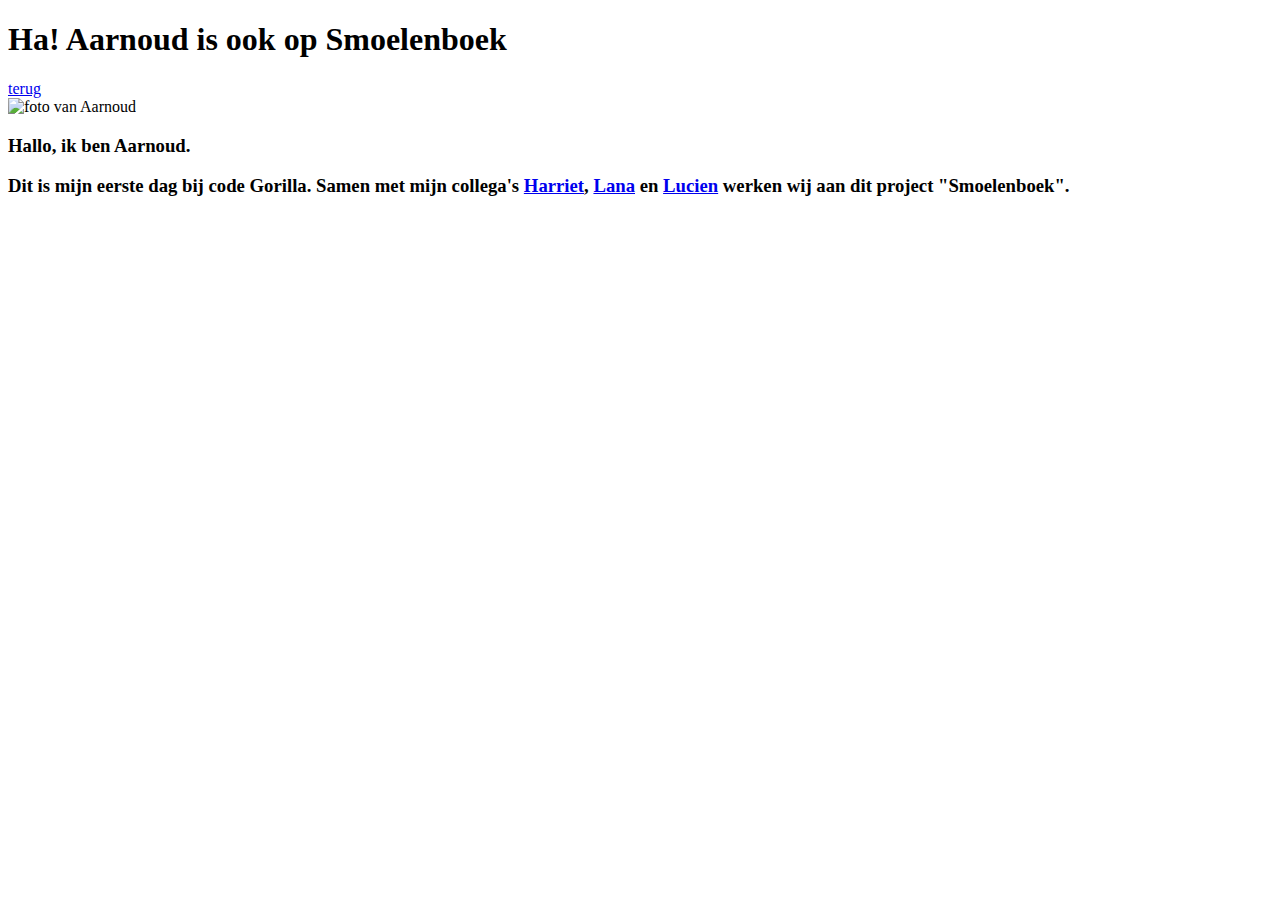
==== aarnoud.html @ 29e2dc46 "aarnoud.html" ====
<!DOCTYPE html>
<html>
  <head>
    <meta charset="UTF-8">
    <title>Aarnoud is ook op smoelenboek</title>
    <link href="/style.css" rel="stylesheet" type="text/css" media="all">
    <link href="/css/aarnoud.css" rel="stylesheet" type="text/css" media="all">
  </head>
  <body>
    <header>
      <h1>Ha! Aarnoud is ook op Smoelenboek</h1>
      <a href="/index.html" id="back">terug</a>
    </header>
    <div id="photo">
      
    </div>
    <img src="/img/aarnoud_small.jpg" alt="foto van Aarnoud">
    <article id="bio">
      <h3>Hallo, ik ben Aarnoud.</3h>
      <p>Dit is mijn eerste dag bij code Gorilla. Samen met mijn collega's <a href="/harriet.html">Harriet</a>, <a href="/lana.html">Lana</a> en <a href="/lucien.html">Lucien</a>
       werken wij aan dit project "Smoelenboek".
        
      
      </p>
      
    
    </article>
    
    <div>
      
    </div>
    

  </body>
</html>
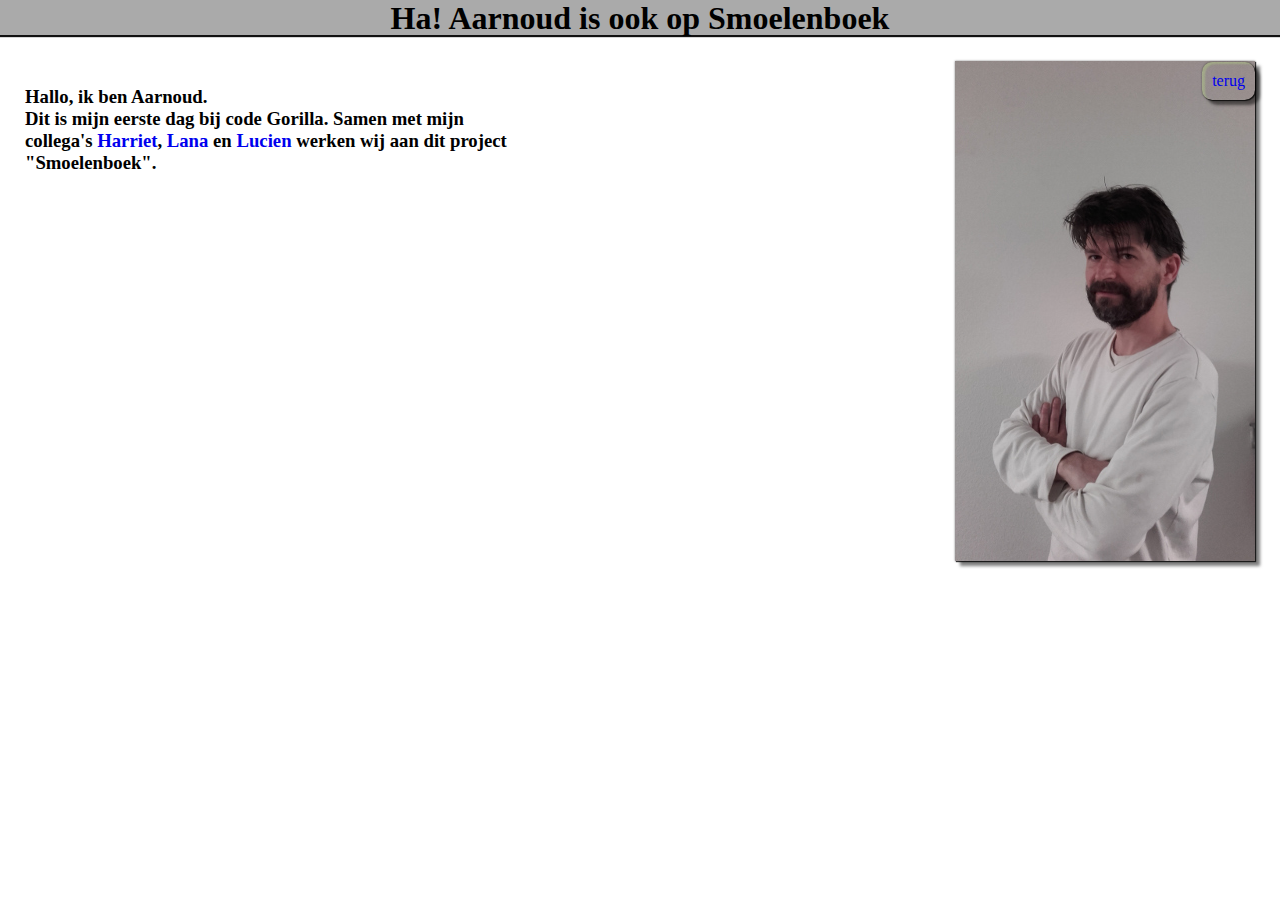
==== commit fe850590: "alle href verandert zodat ze wel goed linken" ====
--- a/aarnoud.html
+++ b/aarnoud.html
@@ -3,21 +3,24 @@
   <head>
     <meta charset="UTF-8">
     <title>Aarnoud is ook op smoelenboek</title>
-    <link href="/style.css" rel="stylesheet" type="text/css" media="all">
-    <link href="/css/aarnoud.css" rel="stylesheet" type="text/css" media="all">
+    <link href="style.css" rel="stylesheet" type="text/css" media="all">
+    <link href="css/aarnoud.css" rel="stylesheet" type="text/css" media="all">
   </head>
   <body>
     <header>
       <h1>Ha! Aarnoud is ook op Smoelenboek</h1>
-      <a href="/index.html" id="back">terug</a>
+      <a href="index.html" id="back">terug</a>
     </header>
     <div id="photo">
       
     </div>
-    <img src="/img/aarnoud_small.jpg" alt="foto van Aarnoud">
+    <img src="img/aarnoud_small.jpg" alt="foto van Aarnoud">
     <article id="bio">
       <h3>Hallo, ik ben Aarnoud.</3h>
-      <p>Dit is mijn eerste dag bij code Gorilla. Samen met mijn collega's <a href="/harriet.html">Harriet</a>, <a href="/lana.html">Lana</a> en <a href="/lucien.html">Lucien</a>
+      <p>Dit is mijn eerste dag bij code Gorilla. Samen met mijn collega's 
+        <a href="harriet.html">Harriet</a>, 
+        <a href="lana.html">Lana</a> en 
+        <a href="lucien.html">Lucien</a>
        werken wij aan dit project "Smoelenboek".
         
       
--- a/style.css
+++ b/style.css
@@ -0,0 +1,93 @@
+/* CSS is how you can add style to your website, such as colors, fonts, and positioning of your
+   HTML content. To learn how to do something, just try searching Google for questions like
+   "how to change link color." */
+
+/*	reset	*/
+*{margin: 0;padding: 0;text-decoration:none}
+a, a:focus, object, img{outline:none;border:0}
+
+/*	usual suspects	*/
+.none		{display:none;height:0;}
+.clear		{clear:both}
+.left		{float:left}
+.right		{float:right}
+.aligncenter{text-align:center}
+.alignleft	{text-align:left}
+.alignright	{text-align:right}
+
+/*	default	*/
+body{text-align:center;/*background-color:#999*/font-family:'Roboto', sans-serif;}
+header,nav,menu,article,aside,footer,section,details,figcaption,figure,hgroup{display: block}
+
+/* moz hack */
+:focus {outline:none;}
+::-moz-focus-inner {border:0;}
+
+body {
+  background-color: white;
+  color: black;
+  font-family: Verdana;
+}
+
+header, footer{
+  width:100%;
+  Height:35px;
+  background-color: #aaa;
+  display: inline-block;
+}
+
+header{
+  border-bottom: 1px solid #111;
+  box-shadow: 0 1px 1px #111;
+}
+
+footer{
+  padding-top:10px;
+  border-top: 1px solid #111;
+  display: inline-block;
+}
+
+nav ul{
+  float:left;
+  margin:50px 50px;
+  text-decoration: none;
+  	text-shadow: 1px 1px 2px #111;
+	transition:text-shadow .5s ease-in;
+	color:#000;
+	width: 100%;
+}
+
+nav ul li{
+  float:left;
+  list-style-type:none;
+  text-decoration: none; 
+}
+
+nav ul li img{
+   width:200px;
+}
+
+nav ul li:hover{
+	height:1em;
+	font-size:1em;
+	opacity:1;
+}
+
+
+.photo{
+    width:200px;
+    display: inline-block;
+    height: 300px;
+    border-radius:10px;
+    margin: 10px;
+    background-color:#aaa;
+    color: #fff;
+    padding-top:15px;
+}
+
+.lana{background:url(/img/lana_small.jpg)}
+.harriet{background:url(/img/harriet_small.jpg)}
+.lucien{background:url(/img/lucien_small.jpg)}
+.aarnoud{background:url(/img/aarnoud_small.jpg)}
+
+/*	background: url("images/background95.jpg") repeat scroll -31px 0 rgba(0, 0, 0, 0.1); */
--- a/css/aarnoud.css
+++ b/css/aarnoud.css
@@ -0,0 +1,42 @@
+
+
+
+img {
+    width:150px
+    transform: translate(250px) rotate(90deg)
+    border-radius:10px;
+    float:right;
+    margin: 25px 25px;
+      box-shadow: 5px 5px 3px rgba(0, 0, 0, 0.5),
+                  1px 1px 1px rgba(0, 0, 0, 0.75),
+                  0 0 2px rgba(0, 0, 0, 0.5),
+                  3px 2px 2px rgba(200, 255, 128, 0.25) inset;
+  
+  }
+  
+  article#bio {
+    float:left;
+    Width:500px;
+    margin: 50px 25px;
+    text-align: left;
+    
+  }
+  
+  div#photo {
+   background-img: url("/img/aarnoud_small.jpg");
+   width:250px;
+    
+  }
+  
+  #back{
+    float:right;
+    padding:10px;
+    display:inline-block;
+    border-radius:10px;
+    margin: 25px 25px;
+      box-shadow: 5px 5px 3px rgba(0, 0, 0, 0.5),
+                  1px 1px 1px rgba(0, 0, 0, 0.75),
+                  0 0 2px rgba(0, 0, 0, 0.5),
+                  3px 2px 2px rgba(200, 255, 128, 0.25) inset;
+    
+  }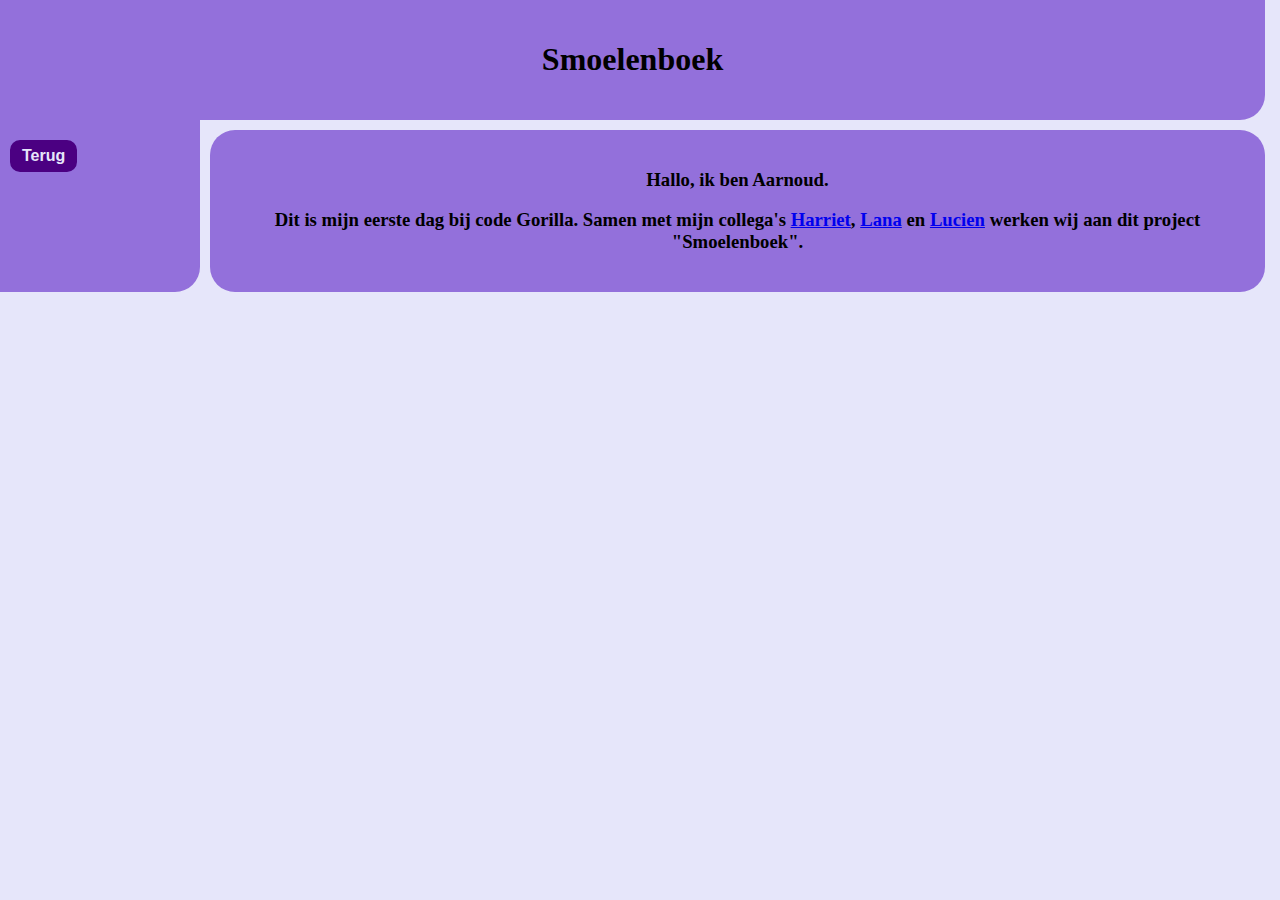
==== commit 4908ccbf: "changed layout of profile pages. website has same overall look." ====
--- a/aarnoud.html
+++ b/aarnoud.html
@@ -1,4 +1,31 @@
 <!DOCTYPE html>
+
+<html>
+  <head>
+    <meta charset="UTF-8">
+    <title>The web site of smoelenboek</title>
+    <link href="profiel.css" rel="stylesheet" type="text/css" media="all">
+  </head>
+
+  <body>
+    <div class="grid-container">
+      <div class="item1"><h1>Smoelenboek</h1></div>
+      <div class="item2">
+        <input type="button" onclick="window.history.go(-1); return false;" value="Terug" id="back">
+      </div>
+      <div class="item3">
+        <h3>Hallo, ik ben Aarnoud.</3h>
+          <p>Dit is mijn eerste dag bij code Gorilla. Samen met mijn collega's 
+            <a href="harriet.html">Harriet</a>, 
+            <a href="lana.html">Lana</a> en 
+            <a href="lucien.html">Lucien</a>
+           werken wij aan dit project "Smoelenboek".
+          </p>
+      </div>
+    </div>
+  </body>
+</html>
+<!--
 <html>
   <head>
     <meta charset="UTF-8">
@@ -12,9 +39,8 @@
       <a href="index.html" id="back">terug</a>
     </header>
     <div id="photo">
-      
+      <img src="img/aarnoud_small.jpg" alt="foto van Aarnoud">
     </div>
-    <img src="img/aarnoud_small.jpg" alt="foto van Aarnoud">
     <article id="bio">
       <h3>Hallo, ik ben Aarnoud.</3h>
       <p>Dit is mijn eerste dag bij code Gorilla. Samen met mijn collega's 
@@ -36,3 +62,4 @@
 
   </body>
 </html>
+-->--- a/profiel.css
+++ b/profiel.css
@@ -0,0 +1,59 @@
+body {
+    margin-top: 0;
+    margin-bottom: 0;
+    margin-left: 0;
+    margin-right: 15px;
+    background-color: #E6E6FA;
+}
+
+.item1 {grid-area: header;}
+.item2 {grid-area: keuzemenu;}
+.item3 {grid-area: profiel;}
+
+.grid-container {
+    display: grid;
+    grid-template-areas:
+        'header header header header header'
+        'keuzemenu profiel profiel profiel profiel';
+    grid-column-gap: 10px;
+    grid-row-gap: 0px;
+    background-color: #E6E6FA;
+}
+
+.grid-container div {
+    background-color: #9370DB;
+    padding: 20px 0;
+}
+
+.item1 {
+    text-align: center;
+    border-radius: 0 0 25px 0;
+}
+
+.item2 *{
+    margin-left:10px;
+}
+
+.item2 {
+    width: 200px;
+    text-align: left;
+    border-radius: 0 0 25px 0;
+}
+
+#back {
+    display: inline-block;
+    width: fill;
+    padding: 5px 10px;
+    background-color: #4B0082;
+    color: #E6E6FA;
+    font-weight: bold;
+    font-size: 16px;
+    border-radius: 10px;
+    border: 2px solid #4B0082;
+}
+
+.item3 {
+    text-align: center;
+    margin-top: 10px;
+    border-radius: 25px;
+}--- a/style.css
+++ b/style.css
@@ -1,3 +1,4 @@
+@@ -1,93 +0,0 @@
 /* CSS is how you can add style to your website, such as colors, fonts, and positioning of your
    HTML content. To learn how to do something, just try searching Google for questions like
    "how to change link color." */
@@ -90,4 +91,4 @@
 .lucien{background:url(/img/lucien_small.jpg)}
 .aarnoud{background:url(/img/aarnoud_small.jpg)}
 
-/*	background: url("images/background95.jpg") repeat scroll -31px 0 rgba(0, 0, 0, 0.1); */
+/*	background: url("images/background95.jpg") repeat scroll -31px 0 rgba(0, 0, 0, 0.1); */